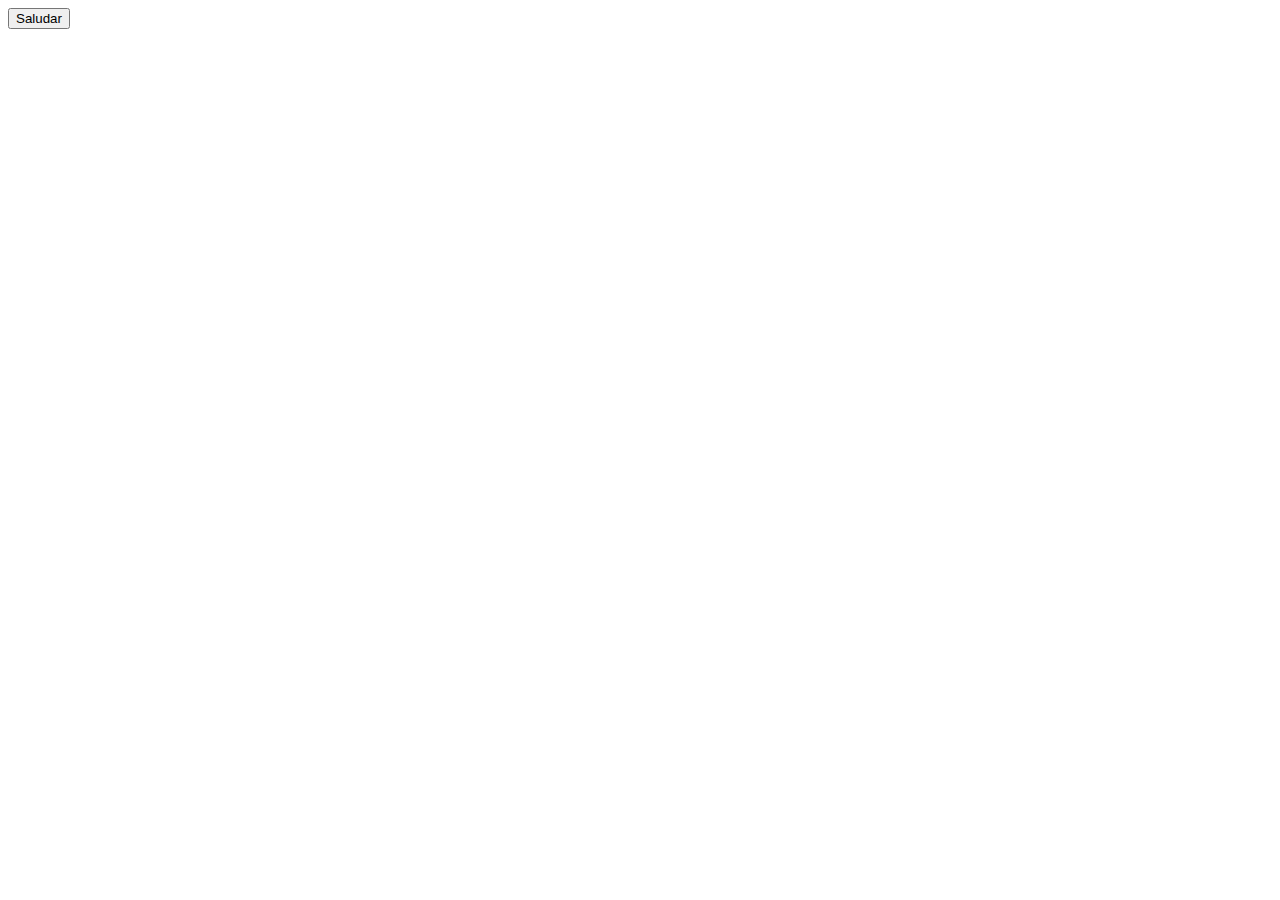
==== index.html @ 31f97806 "Sitio web creado" ====
<!DOCTYPE html>
<html lang="en">
<head>
    <meta charset="UTF-8">
    <meta name="viewport" content="width=device-width, initial-scale=1.0">
    <title>Taller-eventos</title>
</head>
<body>
    <button> Saludar </button>
</body>
</html>
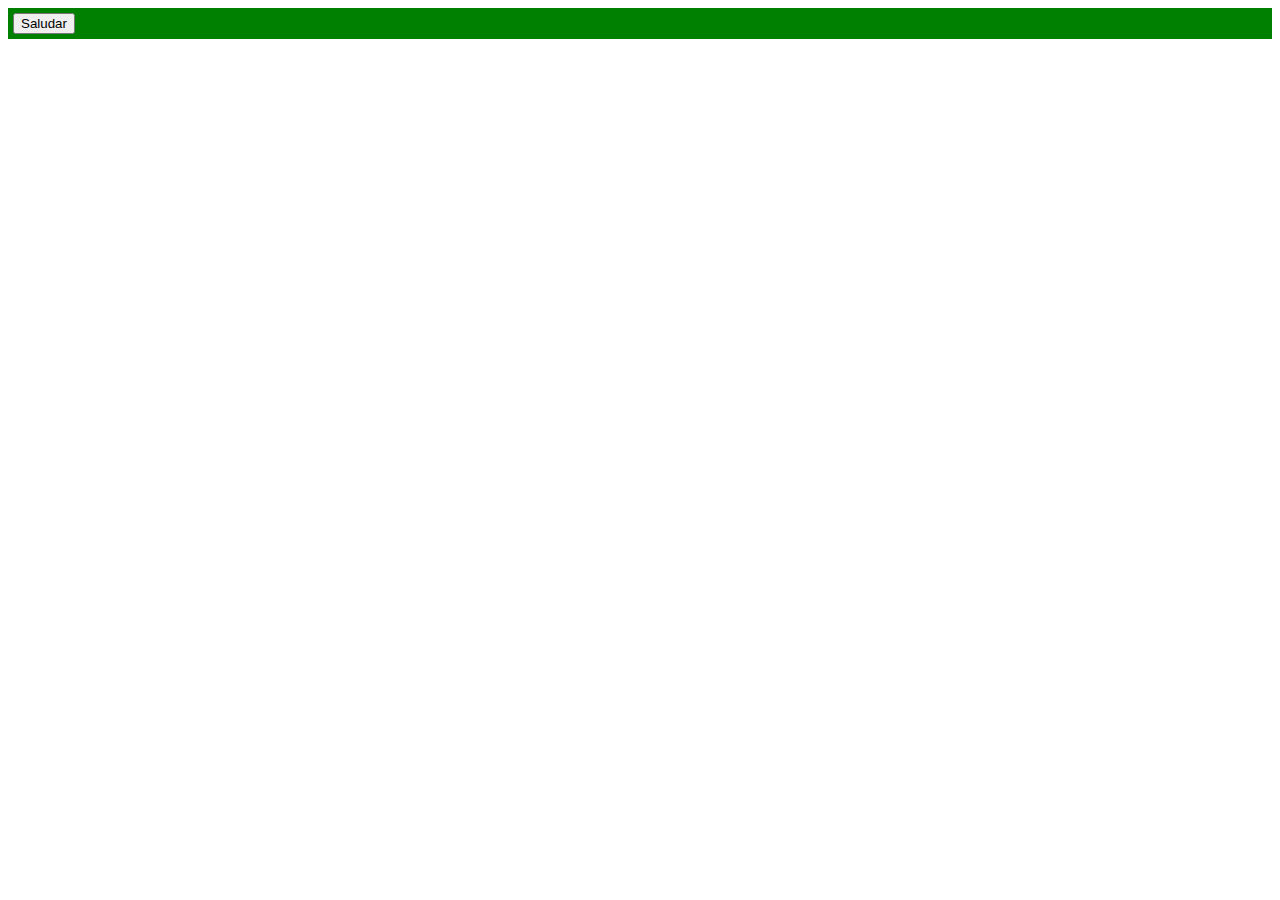
==== commit 2d87f0b8: "nuevos cambios" ====
--- a/index.html
+++ b/index.html
@@ -4,8 +4,12 @@
     <meta charset="UTF-8">
     <meta name="viewport" content="width=device-width, initial-scale=1.0">
     <title>Taller-eventos</title>
+    <link rel="stylesheet" href="estilo.css" class="css">
+    <script src="eventos.js"></script>
 </head>
 <body>
-    <button> Saludar </button>
+    <div class="boton">
+    <button onclick="alert('Hola')"> Saludar </button>
+</div>
 </body>
 </html>--- a/estilo.css
+++ b/estilo.css
@@ -0,0 +1,4 @@
+.boton{
+    background-color: green;
+    padding: 5px;
+}